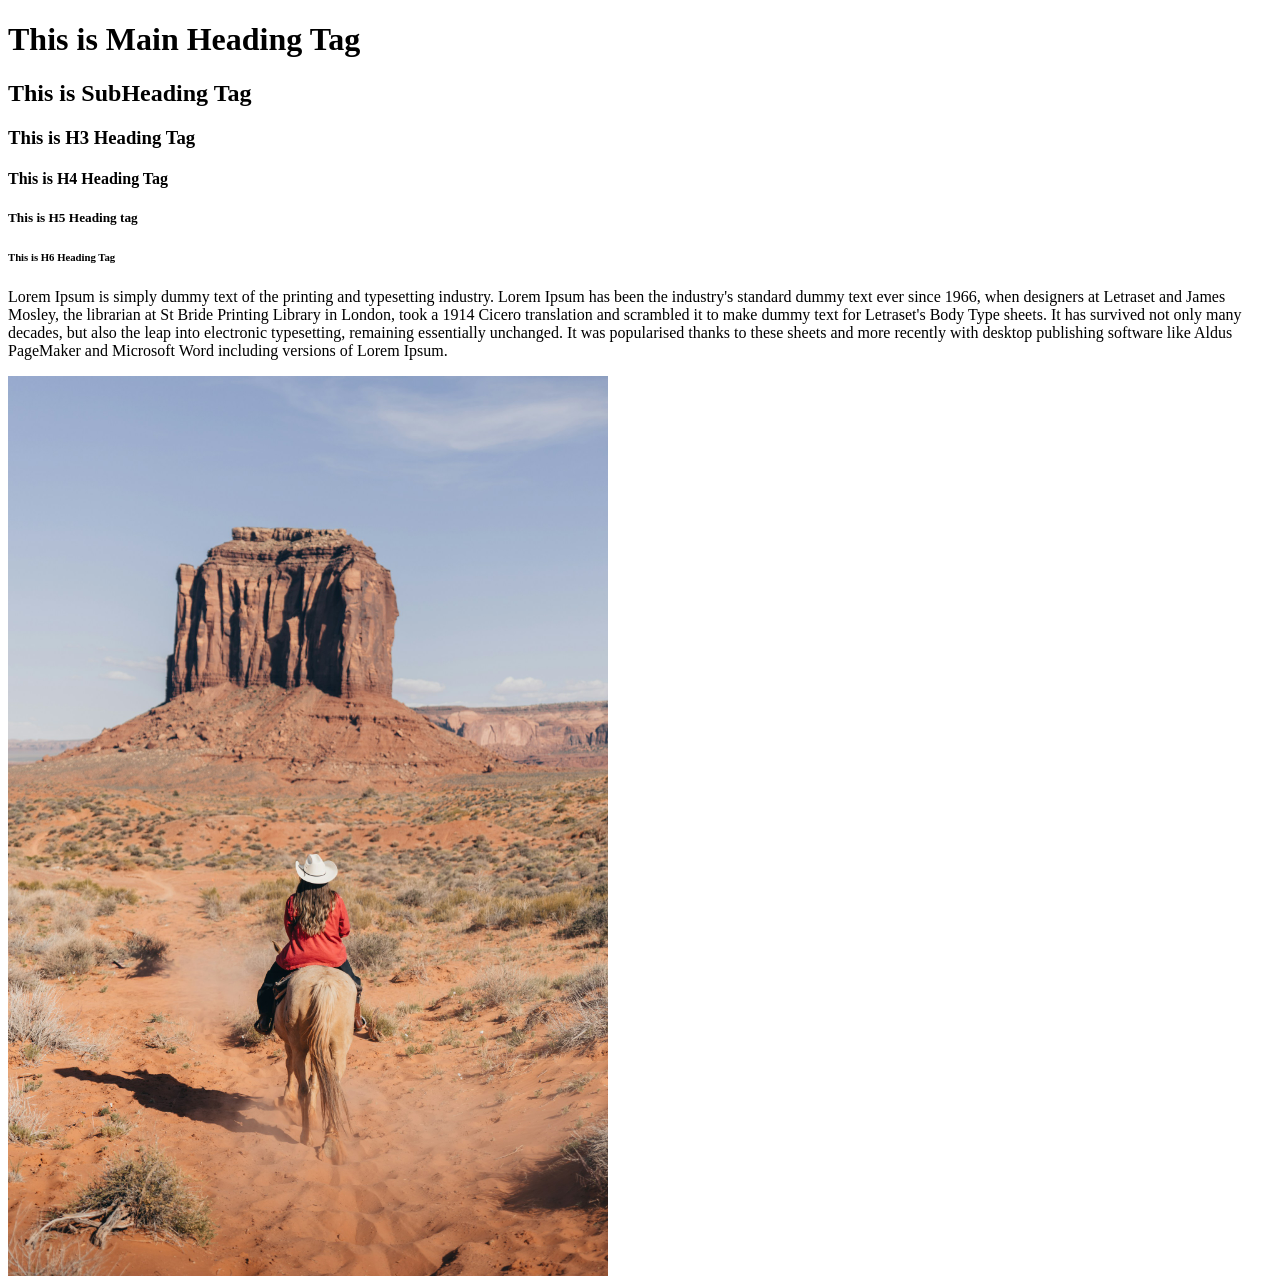
==== 30-06-2026/index.html @ 033e0af0 "Add files via upload" ====
<!doctype html>
<html lang="en">
	<head>
		<!-- Meta Tag -->
		<meta charset="utf-8">
		<title>Html Lecture</title>
	</head>
	<body>
		<!-- Heading Tags -->

		<!-- Tags -->
		<!--
		<h1> : Opening Tag
			This is Html Tag : Content 
		</h1> : Closing Tag
		-->

		<!-- Heading Tags -->

		<h1>This is Main Heading Tag </h1>
		<h2>This is SubHeading Tag</h2>
		<h3>This is H3 Heading Tag</h3>
		<h4>This is H4 Heading Tag</h4>
		<h5>This is H5 Heading tag</h5>
		<h6>This is H6 Heading Tag</h6>

		<!-- P tag -->

		<p>
			Lorem Ipsum is simply dummy text of the printing and typesetting industry. Lorem Ipsum has been the industry's standard dummy text ever since 1966, when designers at Letraset and James Mosley, the librarian at St Bride Printing Library in London, took a 1914 Cicero translation and scrambled it to make dummy text for Letraset's Body Type sheets. It has survived not only many decades, but also the leap into electronic typesetting, remaining essentially unchanged. It was popularised thanks to these sheets and more recently with desktop publishing software like Aldus PageMaker and Microsoft Word including versions of Lorem Ipsum.
		</p>

		<!-- Image Tag -->

		<img src="./peter.jpg" alt="peter image" width="600" />

	</body>
</html>
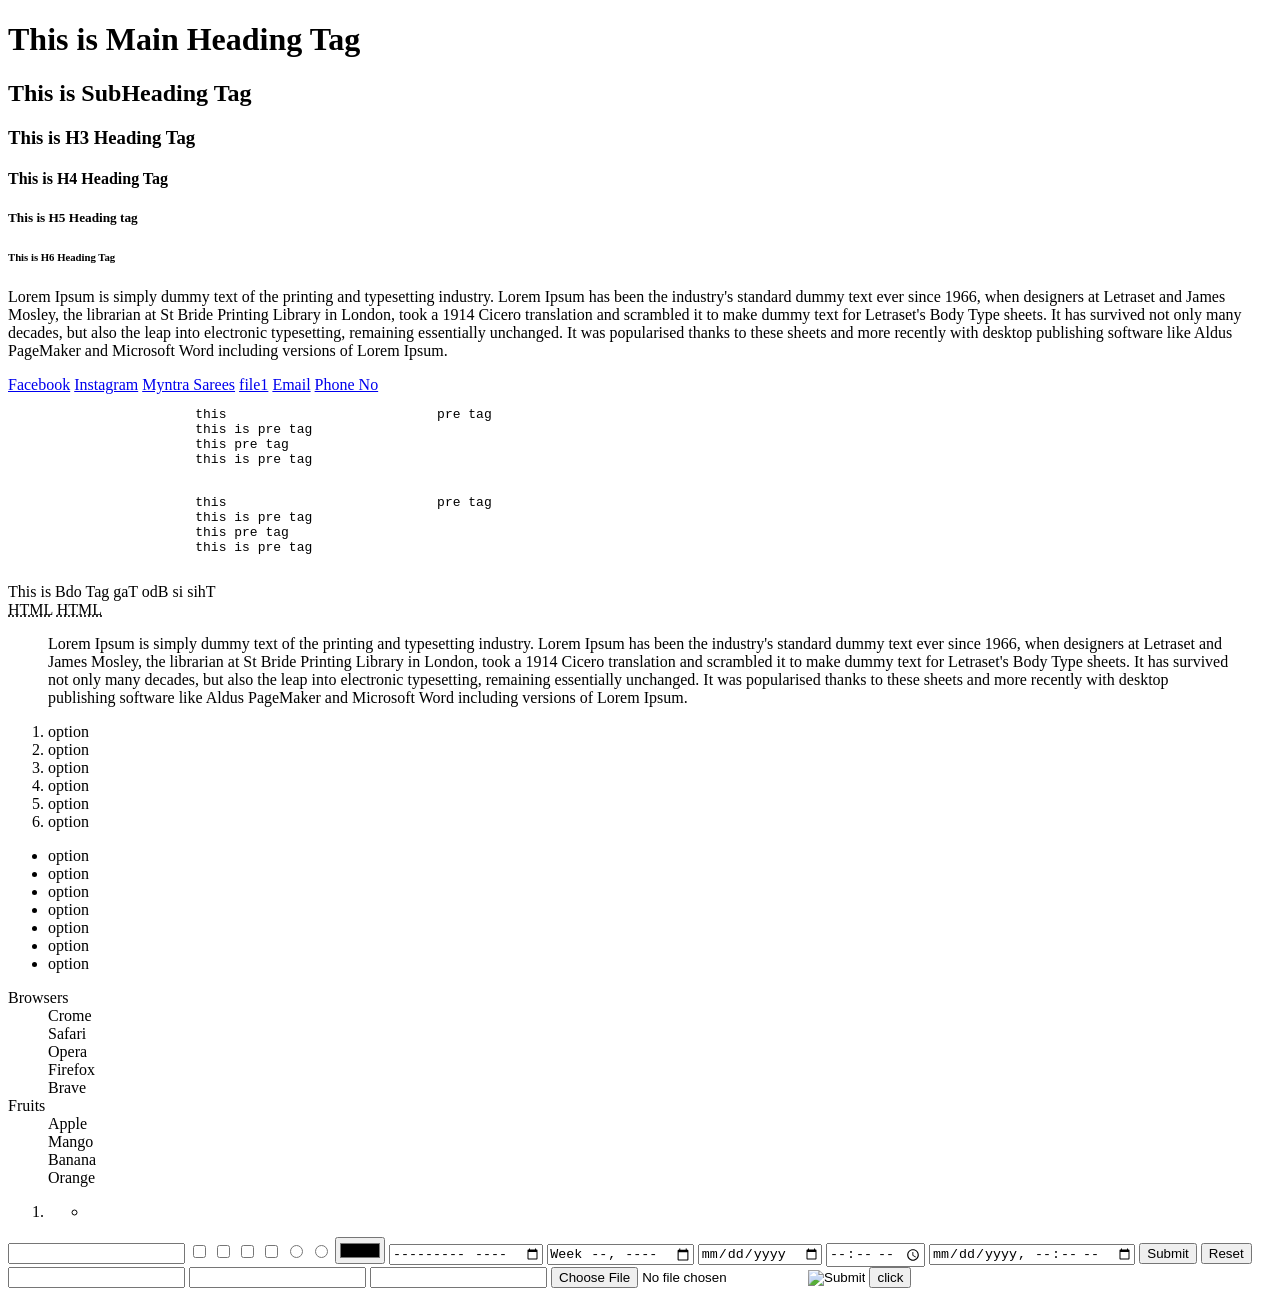
==== commit 1bd4ddad: "30-06-2026" ====
--- a/30-06-2026/index.html
+++ b/30-06-2026/index.html
@@ -32,7 +32,151 @@
 
 		<!-- Image Tag -->
 
-		<img src="./peter.jpg" alt="peter image" width="600" />
+		<!-- <img src="../29-06-2026/peter.jpg" alt="peter image" width="600" /> -->
+
+		<!-- Anchor Tag -->
+
+		<!--
+	
+			1. absolute link
+			2. relative link
+			3. email link
+			4. telephone link
+
+		-->
+
+		<a href="https://www.facebook.com" target="">Facebook</a>
+
+		<a href="http://www.instagram.in" target="">Instagram</a>
+
+		<a href="https://www.youtube.com/watch?v=6ndDvvVXXp0&list=RDMM6ndDvvVXXp0&start_radio=1">Myntra Sarees</a>
+
+		<a href="../29-06-2026/index.html" target="">file1</a>
+
+		<a href="mailto:example@gmail.com" >Email</a>
+
+		<a href="tel:1234567890" >Phone No</a>
+
+		<!-- pre tag -->
+
+		<pre>
+			this                           pre tag
+			this is pre tag
+			this pre tag
+			this is pre tag
+		</pre>
+
+	<pre>
+			this                           pre tag
+			this is pre tag
+			this pre tag
+			this is pre tag
+		</pre>
+		<!-- BDO tag --->
+
+		<bdo dir="ltr">This is Bdo Tag</bdo>
+		<bdo dir="rtl">This is Bdo Tag</bdo><br>
+
+		<!-- abbr tag / inline tag -->
+
+		<abbr title="Hypertext Markup Language">HTML</abbr>
+		<abbr title="Hypertext Markup Language">HTML</abbr>
+
+		<!-- blockquote Tag -->
+
+		<blockquote cite="https://www.lipsum.com/">
+			Lorem Ipsum is simply dummy text of the printing and typesetting industry. Lorem Ipsum has been the industry's standard dummy text ever since 1966, when designers at Letraset and James Mosley, the librarian at St Bride Printing Library in London, took a 1914 Cicero translation and scrambled it to make dummy text for Letraset's Body Type sheets. It has survived not only many decades, but also the leap into electronic typesetting, remaining essentially unchanged. It was popularised thanks to these sheets and more recently with desktop publishing software like Aldus PageMaker and Microsoft Word including versions of Lorem Ipsum.
+		</blockquote>
+
+		<!-- List Tag -->
+
+		<!---
+
+		1. Order List
+		2. Unorder List
+		3. Description / Defination List
+		4. Nested List
+
+		-->
+
+		<ol>
+			<li>option</li>
+			<li>option</li>
+			<li>option</li>
+			<li>option</li>
+			<li>option</li>
+			<li>option</li>
+		</ol>
+
+
+		<ul>
+			<li>option</li>
+			<li>option</li>
+			<li>option</li>
+			<li>option</li>
+			<li>option</li>
+			<li>option</li>
+			<li>option</li>
+		</ul>
+
+		<dl>
+			<dt>Browsers</dt>
+			<dd>Crome</dd>
+			<dd>Safari</dd>
+			<dd>Opera</dd>
+			<dd>Firefox</dd>
+			<dd>Brave</dd>
+			<dt>Fruits</dt>
+			<dd>Apple</dd>
+			<dd>Mango</dd>
+			<dd>Banana</dd>
+			<dd>Orange</dd>
+		</dl>
+
+		<ol>
+			<li>
+				<ul>
+						<li>
+							<dl>
+									<dt>
+											<dd></dd>
+									</dt>
+							</dl>
+						</li>
+				</ul>
+			</li>
+		</ol>
+
+		<!-- Inputs in Html -->
+
+		<input type="text">
+		<input type="checkbox" name="">
+		<input type="checkbox" name="">
+		<input type="checkbox" name="">
+		<input type="checkbox" name="">
+		<input type="radio" name="gender">
+		<input type="radio" name="gender">
+		<input type="color">
+		<input type="month">
+		<input type="week">
+		<input type="date">
+		<input type="time" name="">
+		<input type="datetime-local">
+		<input type="submit">
+		<input type="reset">
+		<input type="password">
+		<input type="url">
+		<input type="search">
+		<input type="file">
+		<input type="hidden">
+		<input type="image">
+		<input type="button" name="" value="click">
+
+		
+
+
+
+
 
 	</body>
 </html>
